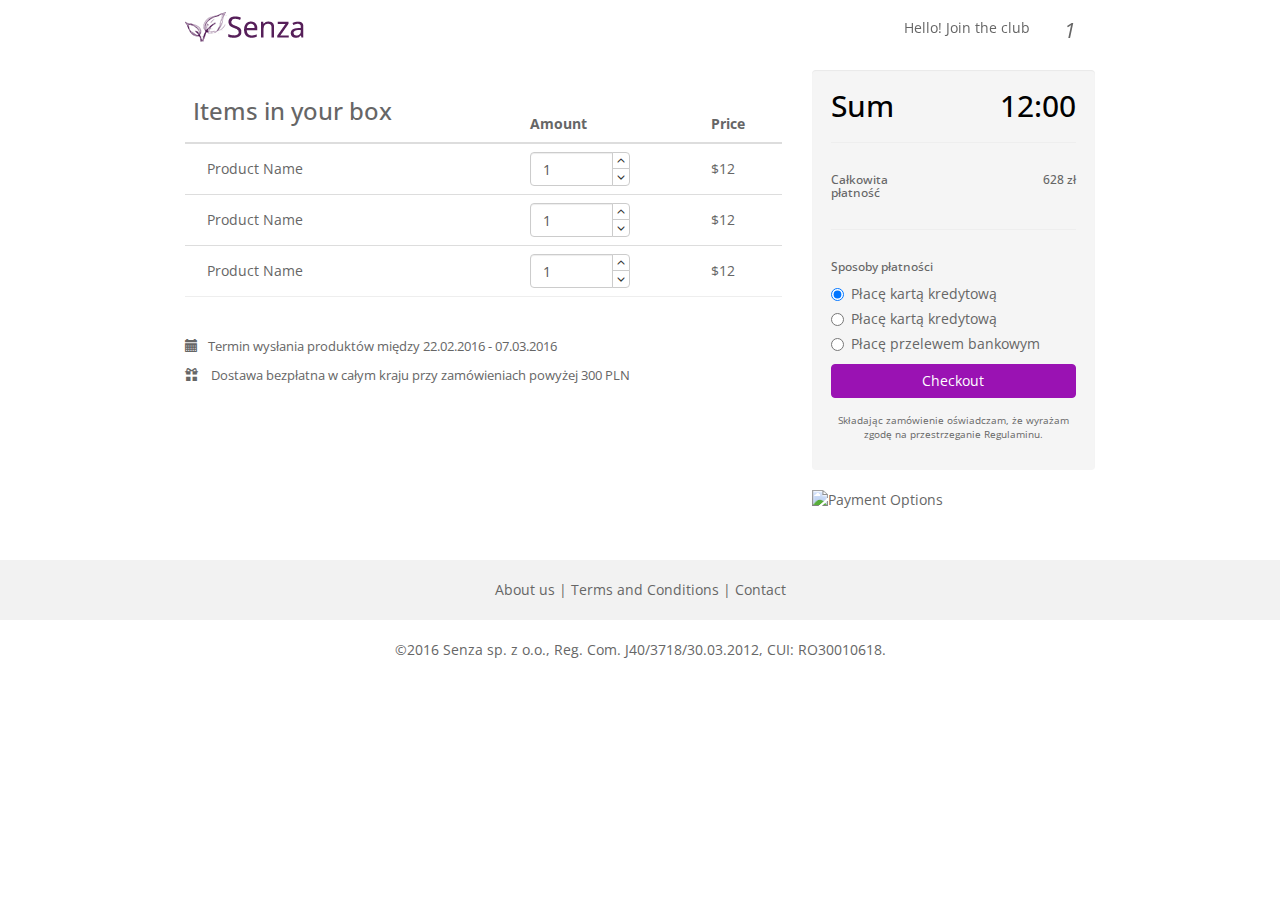
==== cart.html @ 7740ea44 "update" ====
<!DOCTYPE html>
<html lang="en">
	<head>
		<meta charset="UTF-8">
		<title>Estore</title>
		<meta name="viewport" content="width=device-width, initial-scale=1">
		<link rel="stylesheet" href="//maxcdn.bootstrapcdn.com/bootstrap/3.3.5/css/bootstrap.min.css">
		<link rel="stylesheet" href="css/main.css">
	</head>
	<body>

		<nav class="navigation-bar">
			<div class="container">
				<a href="./index.html" class="logo">Senza</a>
				<ul class="navigation-links">
					<li>
						<a href="#" data-open="register" data-toggle="modal" data-target="#login-register-modal" class="join-the-club">Hello! Join the club</a>
					</li>
					<li>
						<a href="./cart.html" class="cart-link">
							<i>1</i>
						</a>
					</li>
				</ul>
			</div>
		</nav>

		<div class="container">
			<div class="row">
				<div class="col-md-8">
					<div class="table-responsive">
						<table class="table table-hover cart-table">
							<thead>
								<tr>
									<th><h2 class="cart-first-row-header">Items in your box</h2></th>
									<th>Amount</th>
									<th>Price</th>
								</tr>
							</thead>
							<tbody>
								<tr>
									<td>
										<img src="http://unsplash.it/100/100?image=34" alt="" class="img-responsive">
										<span>Product Name</span>
									</td>
									<td>
										<div class="input-group spinner">
											<input type="text" class="form-control" placeholder="How many?" value="1">
											<div class="input-group-btn-vertical">
												<button class="btn btn-default" type="button">
													<i class="glyphicon glyphicon-menu-up"></i>
												</button>
												<button class="btn btn-default" type="button">
													<i class="glyphicon glyphicon-menu-down"></i>
												</button>
											</div>
										</div>
									</td>
									<td>
										$12
									</td>
								</tr>
								<tr>
									<td>
										<img src="http://unsplash.it/100/100?image=35" alt="" class="img-responsive">
										<span>Product Name</span>
									</td>
									<td>
										<div class="input-group spinner">
											<input type="text" class="form-control" placeholder="How many?" value="1">
											<div class="input-group-btn-vertical">
												<button class="btn btn-default" type="button">
													<i class="glyphicon glyphicon-menu-up"></i>
												</button>
												<button class="btn btn-default" type="button">
													<i class="glyphicon glyphicon-menu-down"></i>
												</button>
											</div>
										</div>
									</td>
									<td>
										$12
									</td>
								</tr>
								<tr>
									<td>
										<img src="http://unsplash.it/100/100?image=36" alt="" class="img-responsive">
										<span>Product Name</span>
									</td>
									<td>
										<div class="input-group spinner">
											<input type="text" class="form-control" placeholder="How many?" value="1">
											<div class="input-group-btn-vertical">
												<button class="btn btn-default" type="button">
													<i class="glyphicon glyphicon-menu-up"></i>
												</button>
												<button class="btn btn-default" type="button">
													<i class="glyphicon glyphicon-menu-down"></i>
												</button>
											</div>
										</div>
									</td>
									<td>
										$12
									</td>
								</tr>
							</tbody>
						</table>
					</div>

					<div class="cart-extras">
						<p><i class="glyphicon glyphicon-calendar"></i>Termin wysłania produktów między 22.02.2016 - 07.03.2016</p>
						<p><i class="glyphicon glyphicon-gift"></i> Dostawa bezpłatna w całym kraju przy zamówieniach powyżej 300 PLN</p>
					</div>
				</div>
				<div class="col-md-4">
					<div class="well receipt">
						<div class="row">
							<div class="col-md-6 col-sm-6 col-xs-6">
								<h2>Sum</h2>
							</div>
							<div class="col-md-6 col-sm-6 col-xs-6">
								<h2 class="text-right">12:00</h2>
							</div>
						</div>
						<hr>
						<div class="row">
							<div class="col-md-6 col-sm-6 col-xs-6">
								<h6>Całkowita płatność</h6>
							</div>
							<div class="col-md-6 col-sm-6 col-xs-6">
								<h6 class="text-right">628 zł</h6>
							</div>
						</div>
						<hr>
						<div class="row">
							<div class="col-md-12">
								<h6>Sposoby płatności</h6>
								<div class="radio">
									<label>
										<input type="radio" name="payment-options" value="" checked="">
										Płacę kartą kredytową
									</label>
								</div>
								<div class="radio">
									<label>
										<input type="radio" name="payment-options" value="">
										Płacę kartą kredytową
									</label>
								</div>	
								<div class="radio">
									<label>
										<input type="radio" name="payment-options" value="">
										Płacę przelewem bankowym
									</label>
								</div>
								<div class="form-group">
									<button type="submit" class="btn btn-primary btn-block">Checkout</button>
								</div>

								<p class="text-center cart-terms">Składając zamówienie oświadczam, że wyrażam zgodę na przestrzeganie Regulaminu.</p>
							</div>
						</div>
					</div>
					<div class="row">
						<div class="col-md-12">
							<img src="./img/logos-payment.jpg" alt="Payment Options" class="img-responsive payment-options">
						</div>
					</div>
				</div>
			</div>
		</div>

		<footer class="footer footer-links">
			<a href="#">About us</a><a href="#">Terms and Conditions</a><a href="#">Contact</a>
		</footer>

		<footer class="copyright-footer">
			©2016 Senza sp. z o.o., Reg. Com. J40/3718/30.03.2012, CUI: RO30010618.
		</footer>

		<div class="modal fade show-login" id="login-register-modal">
			<div class="modal-dialog" role="document">
				<div class="modal-content">
					<div class="modal-header">
						<button type="button" class="close" data-dismiss="modal" aria-label="Close"><span aria-hidden="true">&times;</span></button>
					</div>
					<div class="modal-body">
				    	<form class="modal-form register-form">
							<h2 class="text-center">Register</h2>
							<h3 class="text-center">Ponad 1 Milion użytkowników cieszy się ofertami Vivre</h3>
				    	  	<div class="form-group">
				    		    <input class="form-control" placeholder="Name" name="name" type="text">
				    		</div>
				    	  	<div class="form-group">
				    		    <input class="form-control" placeholder="E-mail" name="email" type="email">
				    		</div>
				    		<div class="form-group">
				    			<input class="form-control" placeholder="Password" name="password" type="password" value="">
				    		</div>

				    	    <div class="form-group">
								<button class="btn btn-primary" type="submit">Register</button>
				    	    </div>

							<div class="form-group">
					    	    <a href="#" data-open="login">Already a member? Login!</a>
							</div>
				      	</form>
						<form class="modal-form login-form">
							<h2 class="text-center">Login</h2>
							<h3 class="text-center">Ponad 1 Milion użytkowników cieszy się ofertami Vivre</h3>
							<div class="form-group">
								<input type="email" placeholder="E-mail" class="form-control">
							</div>
							<div class="form-group">
								<input type="password" placeholder="Password" class="form-control">
							</div>
							<div class="form-group">
								<button class="btn btn-primary" type"submit">Login</button>
							</div>
							<div class="form-group">
					    	    <a href="#" data-open="register">Not a member? Register!</a>
							</div>
						</form>
					</div>
				</div>
			</div>
		</div>

		<script src="//ajax.googleapis.com/ajax/libs/jquery/1.11.1/jquery.min.js"></script>
		<script src="//maxcdn.bootstrapcdn.com/bootstrap/3.3.5/js/bootstrap.min.js"></script>
		<script src="./js/main.js"></script>
	</body>
</html>
---- css/main.css ----
@import url(https://fonts.googleapis.com/css?family=Open+Sans:400,300,700);

body {
	padding-top: 70px;
	color: #666;
	font-family: 'Open Sans', 'Helvetica Neue', 'Helvetica', sans-serif;
}

.container {
	width: 940px;
	max-width: 100%;
}

.navigation-bar {
	position: fixed;
	top: 0;
	left: 0;
	width: 100%;
	z-index: 999;
    padding-top: 7px;
    padding-bottom: 0px;
}

.navigation-bar .logo {
	font-weight: 300;
	font-size: 2em;
	color: #9A12B3;
	display: block;
	float: left;
	text-indent: -99999px;
	background: url(./../img/senza-logo.png);
	width: 121px;
	height: 30px;
	margin-top: 5px;
	outline: none;
}

.navigation-bar .navigation-links {
	list-style: none;
	float: right;
	margin-top: 8px;
}

.navigation-bar .navigation-links li {
	display: inline-block;
}

.navigation-bar .navigation-links li:nth-child(2) {
	font-size: 1.5em;
}

.navigation-bar .navigation-links li:nth-child(2) i {
	background: url(./../img/cart.png);	
	display: inline-block;
	background-size: cover;
	width: 41px;
	height: 30px;
	text-indent: 10px;
}


.navigation-bar .navigation-links li:nth-child(1) {
	padding-right: 20px;
    position: relative;
    top: -5px;
}

.scrolled {
	background: rgba(255, 255, 255, 0.95);
	box-shadow: 0 5px 5px -5px rgba(0, 0, 0, 0.5);
}

.navbar-brand {
	font-weight: 300;
	font-size: 2em;
	color: #9A12B3 !important;
}

h1, h2, h3, h4, h5, h6 {
	color: #666;
}

a {
	color: #666;
}

a:hover {
	color: #666;
	text-decoration: none;
}

.category-row {
	margin-bottom: 30px;
}

.category-single .category-title {
	font-size: 15px;
	margin: 5px 0;
}

.category-single .category-description {
	color: #666;
	font-size: 12px;
	margin: 5px 0;
}

.category-single .category-details {
	margin-top: 10px;
}

.category-open-link {
	float: right;
	display: block;
}

.product-row {
	margin-bottom: 30px;	
}

.product-single .product-title {
	font-size: 15px;
	margin: 5px 0;
	text-align: center;
}

.product-single .product-price {
	color: #9A12B3;
	font-size: 12px;
	margin: 5px 0;
	text-align: center;
}

.product-single .product-details {
	margin-top: 10px;
}

.product-open-link {
	float: right;
	display: block;
}

.category-preview {
	margin-bottom: 30px;
}

.category-preview-title {
	color: #666;
	font-size: 33px;
}

.category-preview-description {
	color: #666;
}

.single-product-title {
	font-size: 28px;
	margin-top: 0;
}

.single-product-back {
	text-transform: uppercase;
}

.single-product-price {
	color: #9A12B3;
	margin-top: 0;
	margin-bottom: 0;
}

.single-product-detail-list {
	line-height: 30px;
}

.single-product-detail-item {
    font-size: 13px;
}

.single-product-tab-details {
	margin-top: 20px;
}

.single-product-all-images-list {
	margin-top: 20px;
	text-align: center;
}

.single-product-all-images-list img {
	height: 100px;
	width: 100px;
}

.single-product-all-images-list img.selected {
	border: 1px solid #e2e2e2;
}

.size-form {
	margin-top: 20px;
}

.footer {
	background: #f2f2f2;
	text-align: center;
	padding: 20px 0;
	margin-top: 50px;
}

.footer-links a:after {
	content: ' | ';
}

.footer-links a:last-of-type:after {
	content: '';
}

.copyright-footer {
	text-align: center;
	padding: 20px 0;
}

/* For buttons */

.btn.btn-primary {
	background: #9A12B3;
	border-color: #9A12B3;
}

.btn.btn-primary:focus, .btn.btn-primary:active {
	background: #9A12B3;
	outline: none;
}

.btn.btn-primary:hover {
	background: #9A12B3;
}

.modal-form h2 {
	font-size: 36px;
    font-weight: 200;
	color: #9A12B3;
	margin-top: 0;
}

.modal-form h3 {
	font-size: 20px;
	width: 300px;
	margin: 0 auto;
	margin-top: 20px;
}

.modal-form .form-group {
	width: 300px;
	max-width: 100%;
	margin: 0 auto;
	margin-top: 20px;
}

.modal-form {
	margin-bottom: 100px;
}

.modal-header {
	border-bottom: none;
}

.btn-buy-now {
	background-color: white !important;
	color: #9A12B3;
	display: inline;
	float: left;
	margin-left: 5px;
}

.btn-buy-now:focus, .btn-buy-now:active, .btn-buy-now:focus:active {
	color: #9A12B3;
	outline: none;
}

.btn-buy-now:hover {
	color: #9A12B3;
}

#login-register-modal.show-register .login-form {
	display: none;
}

#login-register-modal.show-register .register-form {
	display: block;
}


#login-register-modal.show-login .register-form {
	display: none;
}

#login-register-modal.show-login .login-form {
	display: block;
}

.product-single {
	margin-bottom: 20px;
}

.spinner {
	width: 100px;
	float: left;
}
.spinner input {
}
.spinner .input-group-btn-vertical {
	position: relative;
	white-space: nowrap;
	width: 1%;
	vertical-align: middle;
	display: table-cell;
}
.spinner .input-group-btn-vertical > .btn {
	display: block;
	float: none;
	width: 100%;
	max-width: 100%;
	padding: 8px;
	margin-left: -1px;
	position: relative;
	border-radius: 0;
}
.spinner .input-group-btn-vertical > .btn:first-child {
	border-top-right-radius: 4px;
}
.spinner .input-group-btn-vertical > .btn:last-child {
	margin-top: -2px;
	border-bottom-right-radius: 4px;
}
.spinner .input-group-btn-vertical i{
	position: absolute;
	top: 0;
	left: 4px;
	font-size: .6em;
	padding-top: 4px;
}

.cart-table {
	border-bottom: 1px solid #eee;
	padding: 20px;
}

.cart-table td {
	vertical-align: middle !important;
}

.cart-first-row-header {
	font-size: 24px;
}

.well.receipt {
	border: none;
}

.cart-table td img {
	display: inline;
	padding-right: 10px;
}

.cart-terms {
	font-size: 10px;
}

.receipt h2 {
	color: black;
	margin: 0;
}

.payment-options {
	margin: 0 auto;
}

.cart-extras {
	margin-top: 20px;
}

.cart-extras p {
    font-size: 13px;
}

.cart-extras p i {
	padding-right: 10px;
}

.buy-now-form-row {
	margin-top: 30px;
}

.single-product-image {
	margin: 0 auto;
}

@media screen and (max-width: 768px) {
	.single-product-title, .single-product-price {
		margin-top: 20px !important;
	}

	.single-product-image {
		max-width: 440px;
		width: 100%;
	}

	.cart-table td {
		border: none !important;
	}
}
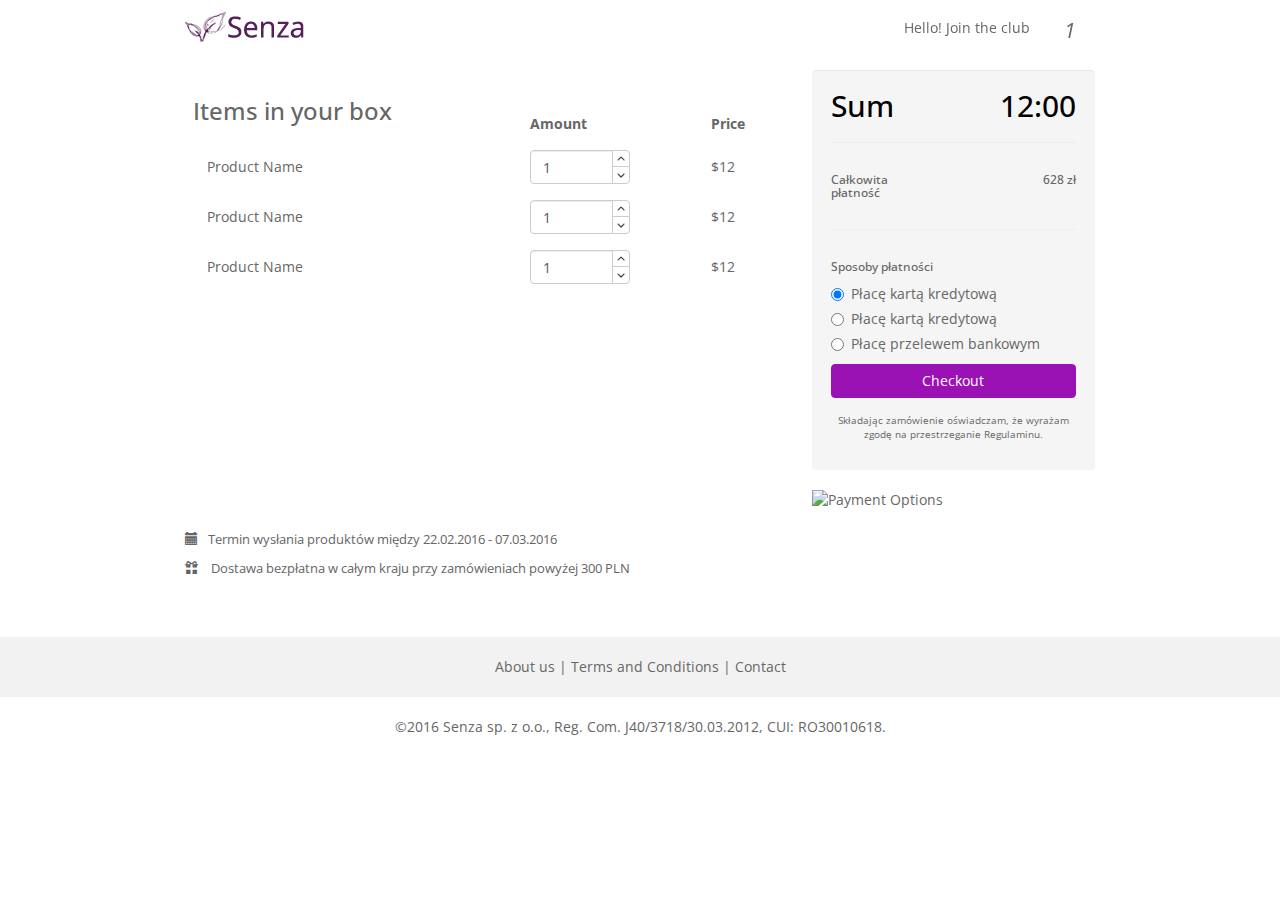
==== commit 706febfa: "update" ====
--- a/cart.html
+++ b/cart.html
@@ -27,7 +27,7 @@
 
 		<div class="container">
 			<div class="row">
-				<div class="col-md-8">
+				<div class="col-md-8 col-sm-8">
 					<div class="table-responsive">
 						<table class="table table-hover cart-table">
 							<thead>
@@ -107,13 +107,8 @@
 							</tbody>
 						</table>
 					</div>
-
-					<div class="cart-extras">
-						<p><i class="glyphicon glyphicon-calendar"></i>Termin wysłania produktów między 22.02.2016 - 07.03.2016</p>
-						<p><i class="glyphicon glyphicon-gift"></i> Dostawa bezpłatna w całym kraju przy zamówieniach powyżej 300 PLN</p>
-					</div>
 				</div>
-				<div class="col-md-4">
+				<div class="col-md-4 col-sm-4">
 					<div class="well receipt">
 						<div class="row">
 							<div class="col-md-6 col-sm-6 col-xs-6">
@@ -169,6 +164,10 @@
 					</div>
 				</div>
 			</div>
+			<div class="cart-extras">
+				<p><i class="glyphicon glyphicon-calendar"></i>Termin wysłania produktów między 22.02.2016 - 07.03.2016</p>
+				<p><i class="glyphicon glyphicon-gift"></i> Dostawa bezpłatna w całym kraju przy zamówieniach powyżej 300 PLN</p>
+			</div>
 		</div>
 
 		<footer class="footer footer-links">
--- a/css/main.css
+++ b/css/main.css
@@ -167,6 +167,15 @@
 	margin-bottom: 0;
 }
 
+.single-product-price .old {
+	position: relative;
+    top: 22px;
+    font-size: 13px;
+    color: #666;
+    text-decoration: line-through;
+    left: 60px;
+}
+
 .single-product-detail-list {
 	line-height: 30px;
 }
@@ -338,13 +347,21 @@
 	padding-top: 4px;
 }
 
+.table-responsive {
+	border: none !important;
+}
+
 .cart-table {
-	border-bottom: 1px solid #eee;
 	padding: 20px;
+}
+
+.cart-table th {
+	border: none !important;
 }
 
 .cart-table td {
 	vertical-align: middle !important;
+	border: none !important;
 }
 
 .cart-first-row-header {
@@ -402,8 +419,4 @@
 		max-width: 440px;
 		width: 100%;
 	}
-
-	.cart-table td {
-		border: none !important;
-	}
-}
+}
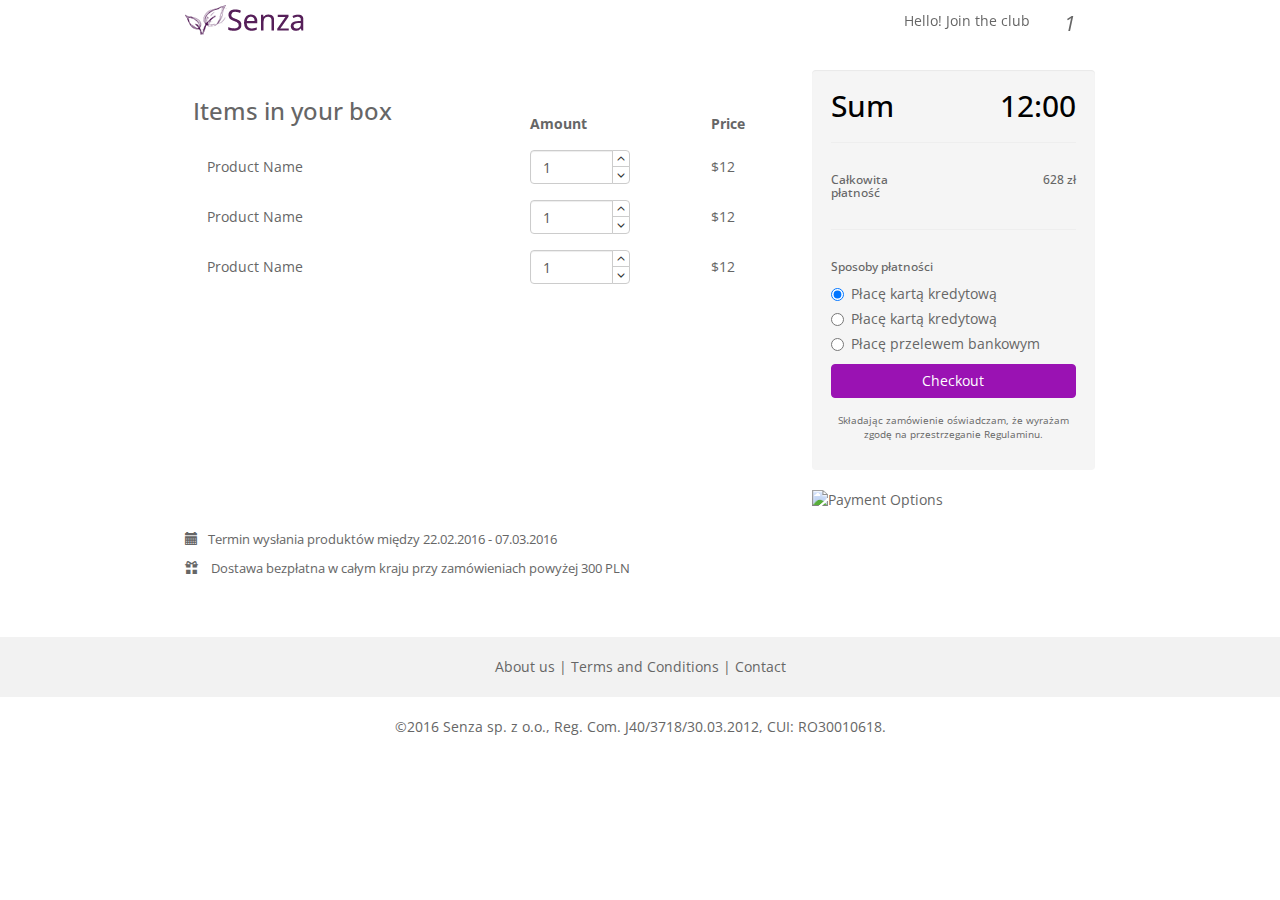
==== commit 386a0602: "update" ====
--- a/cart.html
+++ b/cart.html
@@ -11,17 +11,19 @@
 
 		<nav class="navigation-bar">
 			<div class="container">
-				<a href="./index.html" class="logo">Senza</a>
-				<ul class="navigation-links">
-					<li>
-						<a href="#" data-open="register" data-toggle="modal" data-target="#login-register-modal" class="join-the-club">Hello! Join the club</a>
-					</li>
-					<li>
-						<a href="./cart.html" class="cart-link">
-							<i>1</i>
-						</a>
-					</li>
-				</ul>
+				<div class="navigation-bar-inner">
+					<a href="./index.html" class="logo">Senza</a>
+					<ul class="navigation-links">
+						<li>
+							<a href="#" data-open="register" data-toggle="modal" data-target="#login-register-modal" class="join-the-club">Hello! Join the club</a>
+						</li>
+						<li>
+							<a href="./cart.html" class="cart-link">
+								<i>1</i>
+							</a>
+						</li>
+					</ul>
+				</div>
 			</div>
 		</nav>
 
--- a/css/main.css
+++ b/css/main.css
@@ -4,6 +4,28 @@
 	padding-top: 70px;
 	color: #666;
 	font-family: 'Open Sans', 'Helvetica Neue', 'Helvetica', sans-serif;
+}
+
+body.homepage-body {
+	padding-top: 0;
+}
+
+.homepage-header {
+	padding: 10px 0;
+	margin-bottom: 20px;
+}
+
+.jumbotron {
+	background: white;
+}
+
+.jumbotron h1 {
+	color: #9A12B3;
+	font-weight: 300;
+}
+
+.jumbotron img {
+	margin: 0 auto;
 }
 
 .container {
@@ -17,8 +39,13 @@
 	left: 0;
 	width: 100%;
 	z-index: 999;
-    padding-top: 7px;
     padding-bottom: 0px;
+    overflow: hidden;
+    padding: 0 3px 3px 3px;
+}
+
+.navigation-bar-inner {
+	overflow: hidden;
 }
 
 .navigation-bar .logo {
@@ -66,8 +93,8 @@
 }
 
 .scrolled {
-	background: rgba(255, 255, 255, 0.95);
-	box-shadow: 0 5px 5px -5px rgba(0, 0, 0, 0.5);
+    box-shadow: 0 5px 5px -5px rgba(0, 0, 0, 0.5);
+    background: rgba(255, 255, 255, 0.8);
 }
 
 .navbar-brand {
@@ -168,12 +195,16 @@
 }
 
 .single-product-price .old {
-	position: relative;
-    top: 22px;
-    font-size: 13px;
-    color: #666;
-    text-decoration: line-through;
-    left: 60px;
+	display: block;
+	font-size: 12px;
+	text-align: center;
+	text-decoration: line-through;
+	color: #666;
+}
+
+.single-product-price .new {
+	display: block;
+	text-align: center;
 }
 
 .single-product-detail-list {
@@ -411,12 +442,18 @@
 }
 
 @media screen and (max-width: 768px) {
-	.single-product-title, .single-product-price {
-		margin-top: 20px !important;
-	}
-
 	.single-product-image {
 		max-width: 440px;
 		width: 100%;
 	}
-}
+	.row-product-name-price {
+		margin-top: 30px;
+	}
+}
+
+@media screen and (max-width: 447px) {
+	.single-product-price .old {
+		left: -10px;
+		top: 55px;
+	}
+}
